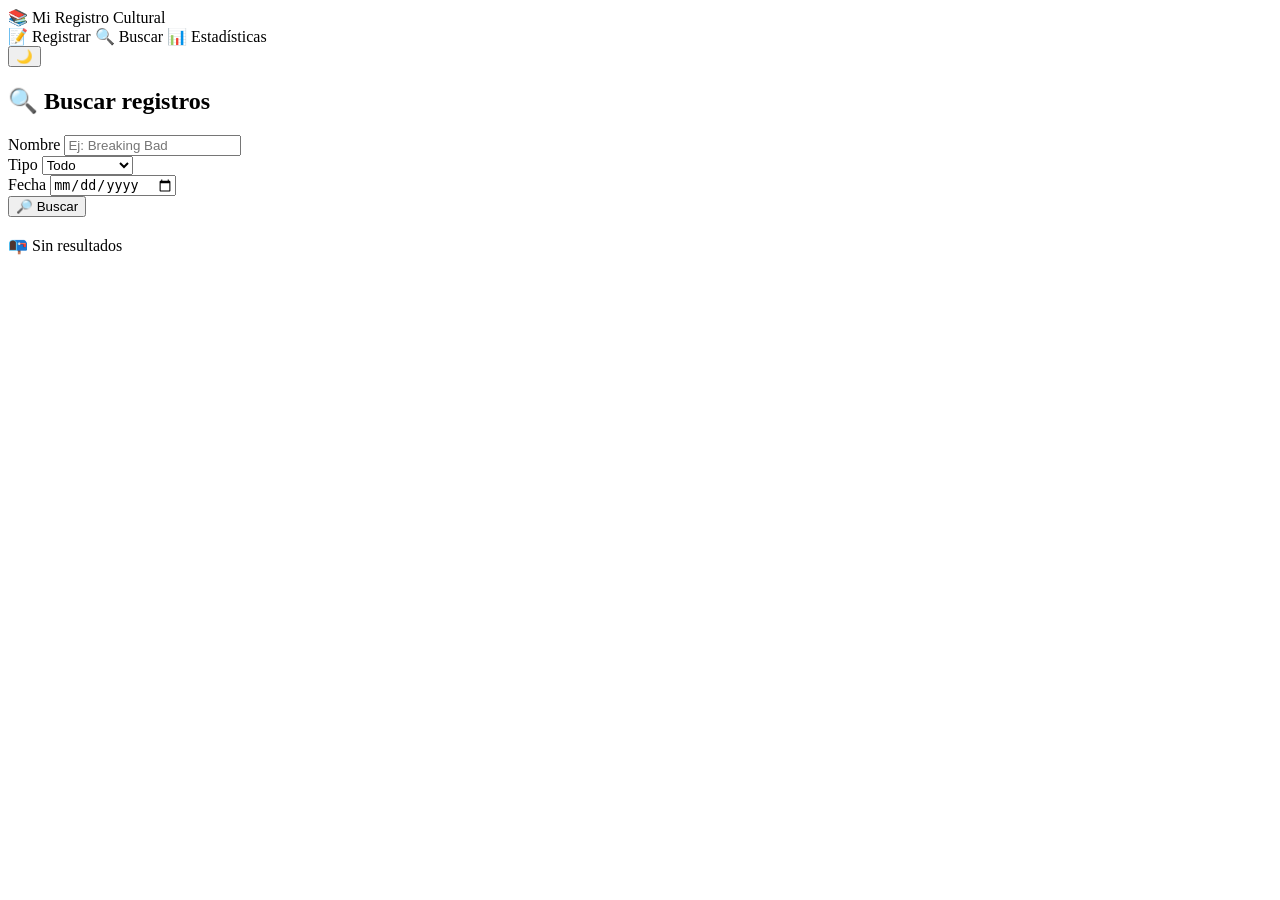
==== src/main/resources/templates/buscar.html @ 49197b6a "feat: initial Spring Boot web app - full migration from JavaFX" ====
<!DOCTYPE html>
<html xmlns:th="http://www.thymeleaf.org" lang="es">
<head>
  <meta charset="UTF-8"/>
  <meta name="viewport" content="width=device-width, initial-scale=1.0"/>
  <title>Buscar | Mi Registro Cultural</title>
  <link rel="stylesheet" th:href="@{/css/style.css}"/>
</head>
<body>
<nav class="navbar">
  <div class="nav-brand">📚 Mi Registro Cultural</div>
  <div class="nav-links">
    <a th:href="@{/}">📝 Registrar</a>
    <a th:href="@{/buscar}" class="active">🔍 Buscar</a>
    <a th:href="@{/estadisticas}">📊 Estadísticas</a>
  </div>
  <button class="theme-btn" onclick="toggleTheme()">🌙</button>
</nav>
<main class="main-content">
  <section class="card form-card">
    <h2>🔍 Buscar registros</h2>
    <form action="/buscar" method="get" class="search-form">
      <div class="form-row">
        <div class="form-group flex-grow">
          <label>Nombre</label>
          <input type="text" name="title" th:value="${searchTitle}" placeholder="Ej: Breaking Bad"/>
        </div>
        <div class="form-group">
          <label>Tipo</label>
          <select name="type">
            <option value="">Todo</option>
            <option value="Libro"    th:selected="${searchType == 'Libro'}">📚 Libro</option>
            <option value="Serie"    th:selected="${searchType == 'Serie'}">🎬 Serie</option>
            <option value="Película" th:selected="${searchType == 'Película'}">🎥 Película</option>
            <option value="Teatro"   th:selected="${searchType == 'Teatro'}">🎭 Teatro</option>
            <option value="Cómic"    th:selected="${searchType == 'Cómic'}">💭 Cómic</option>
          </select>
        </div>
        <div class="form-group">
          <label>Fecha</label>
          <input type="date" name="date" th:value="${searchDate}"/>
        </div>
        <div class="form-group align-self-end">
          <button type="submit" class="btn btn-primary">🔎 Buscar</button>
        </div>
      </div>
    </form>
  </section>

  <section class="entries-section" th:if="${entries != null}">
    <h3 th:text="'📊 ' + ${entries.size()} + ' resultado(s)'" class="results-label"></h3>
    <div class="entries-grid">
      <div th:each="entry : ${entries}" class="entry-card">
        <th:block th:replace="~{fragments/entry-card :: card(${entry})}"/>
      </div>
    </div>
    <p th:if="${entries.isEmpty()}" class="empty-msg">📭 Sin resultados</p>
  </section>
</main>
<script th:src="@{/js/app.js}"></script>
</body>
</html>
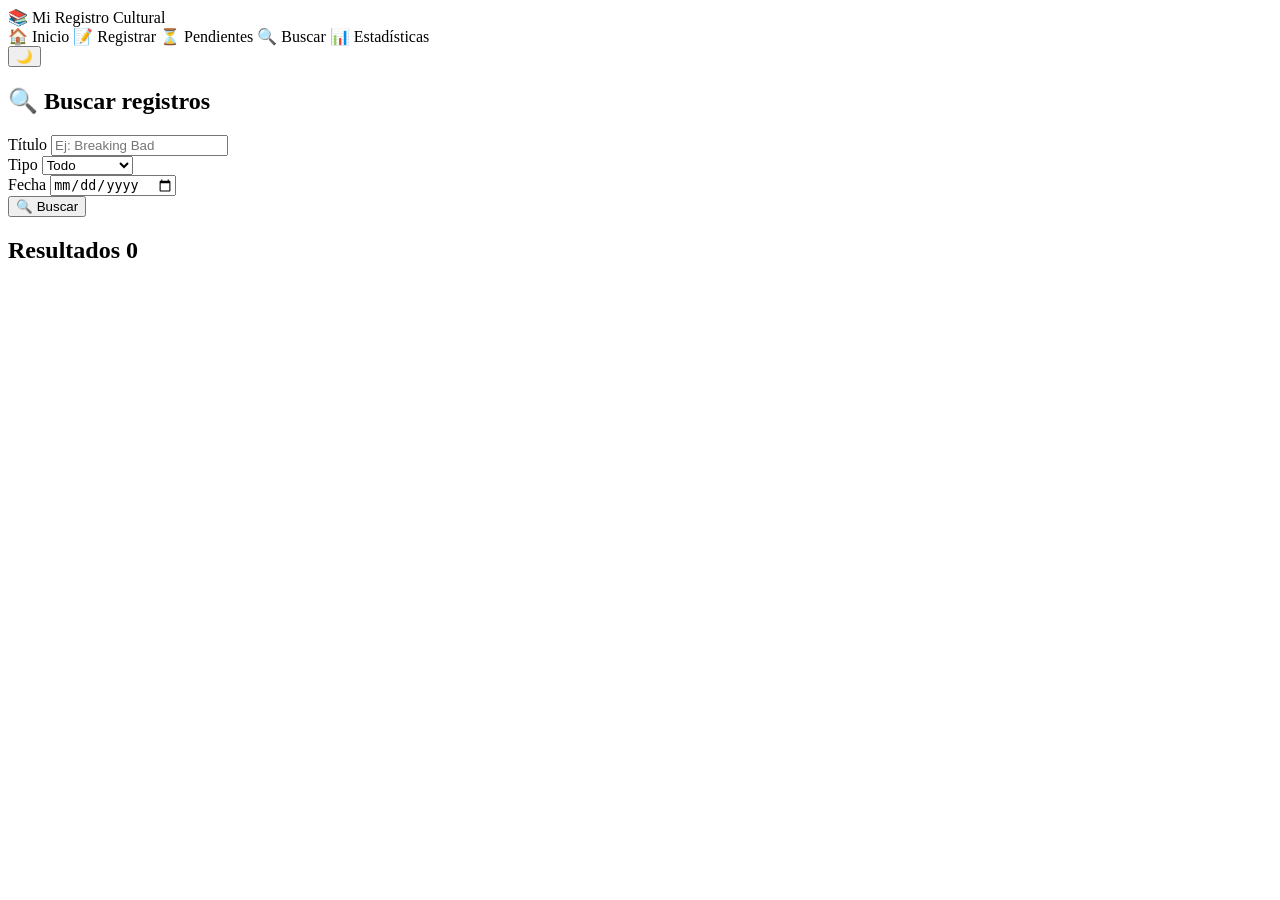
==== commit bef01b48: "feat: add pending entries tab - model field, template, controller routes and JS" ====
--- a/src/main/resources/templates/buscar.html
+++ b/src/main/resources/templates/buscar.html
@@ -10,7 +10,9 @@
 <nav class="navbar">
   <div class="nav-brand">📚 Mi Registro Cultural</div>
   <div class="nav-links">
+    <a th:href="@{/home}">🏠 Inicio</a>
     <a th:href="@{/}">📝 Registrar</a>
+    <a th:href="@{/pendientes}">⏳ Pendientes</a>
     <a th:href="@{/buscar}" class="active">🔍 Buscar</a>
     <a th:href="@{/estadisticas}">📊 Estadísticas</a>
   </div>
@@ -19,21 +21,21 @@
 <main class="main-content">
   <section class="card form-card">
     <h2>🔍 Buscar registros</h2>
-    <form action="/buscar" method="get" class="search-form">
+    <form action="/buscar" method="get">
       <div class="form-row">
         <div class="form-group flex-grow">
-          <label>Nombre</label>
+          <label>Título</label>
           <input type="text" name="title" th:value="${searchTitle}" placeholder="Ej: Breaking Bad"/>
         </div>
         <div class="form-group">
           <label>Tipo</label>
           <select name="type">
             <option value="">Todo</option>
-            <option value="Libro"    th:selected="${searchType == 'Libro'}">📚 Libro</option>
-            <option value="Serie"    th:selected="${searchType == 'Serie'}">🎬 Serie</option>
-            <option value="Película" th:selected="${searchType == 'Película'}">🎥 Película</option>
-            <option value="Teatro"   th:selected="${searchType == 'Teatro'}">🎭 Teatro</option>
-            <option value="Cómic"    th:selected="${searchType == 'Cómic'}">💭 Cómic</option>
+            <option value="Libro" th:selected="${searchType == 'Libro'}">📚 Libro</option>
+            <option value="Serie" th:selected="${searchType == 'Serie'}">🎬 Serie</option>
+            <option value="Pel" th:selected="${searchType == 'Pel'}">🎥 Película</option>
+            <option value="Teatro" th:selected="${searchType == 'Teatro'}">🎭 Teatro</option>
+            <option value="mic" th:selected="${searchType == 'mic'}">💭 Cómic</option>
           </select>
         </div>
         <div class="form-group">
@@ -41,20 +43,18 @@
           <input type="date" name="date" th:value="${searchDate}"/>
         </div>
         <div class="form-group align-self-end">
-          <button type="submit" class="btn btn-primary">🔎 Buscar</button>
+          <button type="submit" class="btn btn-primary">🔍 Buscar</button>
         </div>
       </div>
     </form>
   </section>
-
   <section class="entries-section" th:if="${entries != null}">
-    <h3 th:text="'📊 ' + ${entries.size()} + ' resultado(s)'" class="results-label"></h3>
+    <h2>Resultados <span class="badge" th:text="${entries.size()}">0</span></h2>
     <div class="entries-grid">
       <div th:each="entry : ${entries}" class="entry-card">
         <th:block th:replace="~{fragments/entry-card :: card(${entry})}"/>
       </div>
     </div>
-    <p th:if="${entries.isEmpty()}" class="empty-msg">📭 Sin resultados</p>
   </section>
 </main>
 <script th:src="@{/js/app.js}"></script>
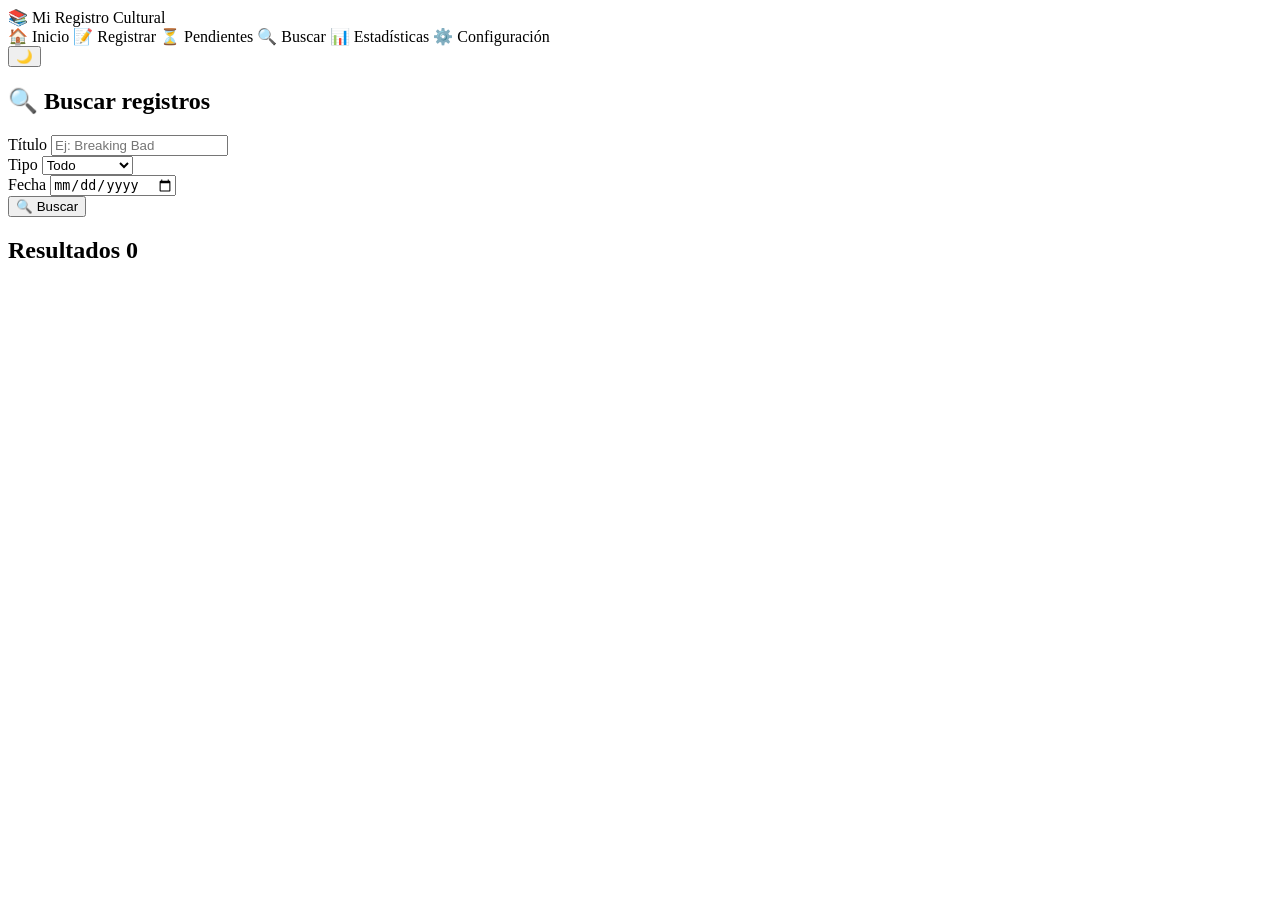
==== commit 1d323c1d: "feat: añadir enlace Configuración al navbar de todas las páginas" ====
--- a/src/main/resources/templates/buscar.html
+++ b/src/main/resources/templates/buscar.html
@@ -8,13 +8,14 @@
 </head>
 <body>
 <nav class="navbar">
-  <div class="nav-brand">📚 Mi Registro Cultural</div>
+  <a th:href="@{/}" class="nav-brand">📚 Mi Registro Cultural</a>
   <div class="nav-links">
     <a th:href="@{/home}">🏠 Inicio</a>
-    <a th:href="@{/}">📝 Registrar</a>
+    <a th:href="@{/registrar}">📝 Registrar</a>
     <a th:href="@{/pendientes}">⏳ Pendientes</a>
     <a th:href="@{/buscar}" class="active">🔍 Buscar</a>
     <a th:href="@{/estadisticas}">📊 Estadísticas</a>
+    <a th:href="@{/configuracion}">⚙️ Configuración</a>
   </div>
   <button class="theme-btn" onclick="toggleTheme()">🌙</button>
 </nav>
